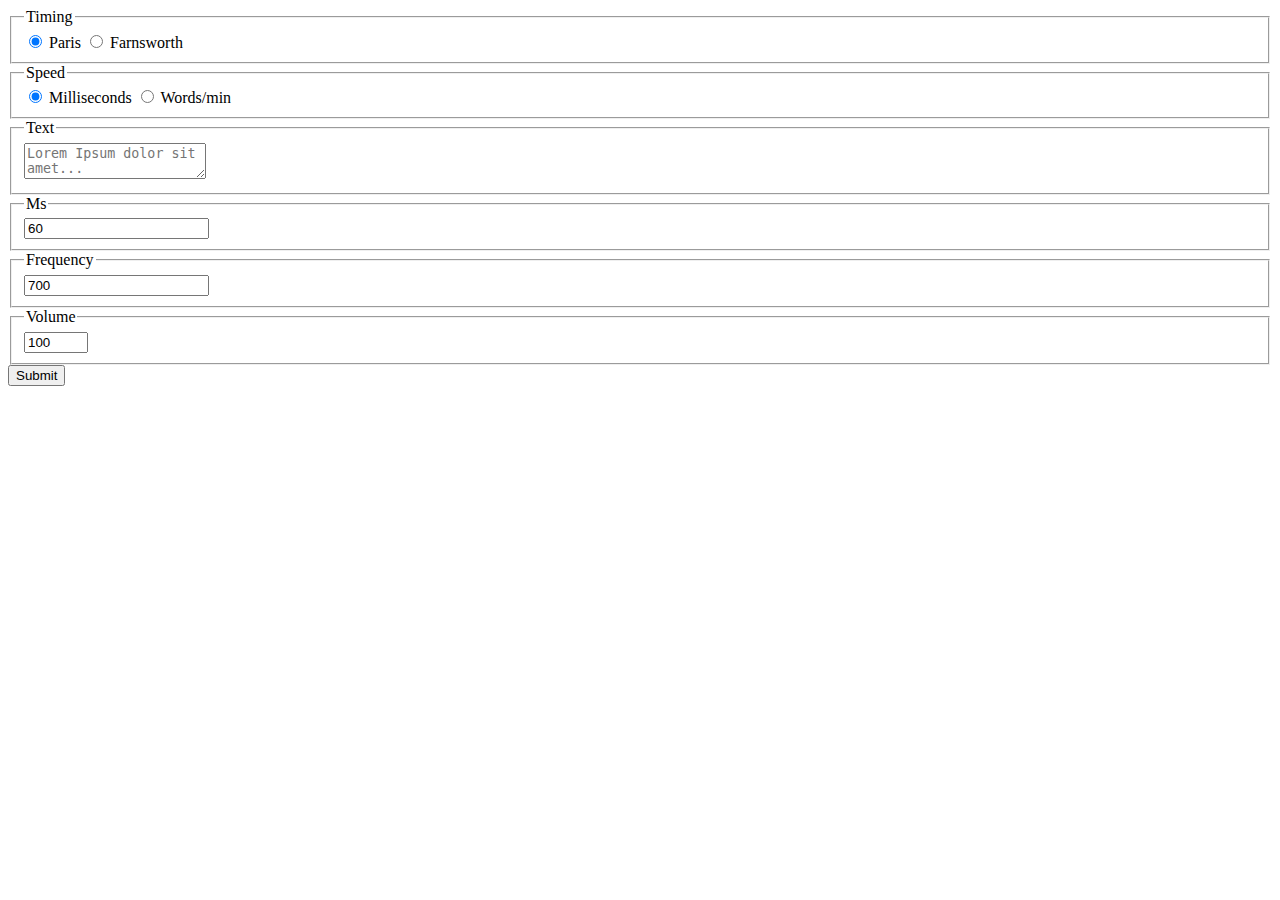
==== src/main/resources/templates/generator.html @ c5438c12 "added generator page" ====
<!DOCTYPE html>
<html lang="en">
<head>
    <meta charset="UTF-8"/>
    <meta name="viewport" content="width=device-width,initial-scale=1"/>
    <link rel="stylesheet" href="/css/main.css" />
    <link rel="stylesheet" href="/css/generator.css" />
    <title>Document</title>
</head>
<body>

<div class="flex-form">
    <fieldset class="radio-buttons">
        <legend>Timing</legend>

        <input type="radio" id="parisSelect" name="timingGroup" value="paris" checked />
        <label for="parisSelect">Paris</label>

        <input type="radio" id="farnsworthSelect" name="timingGroup" value="farnsworth" />
        <label for="farnsworthSelect">Farnsworth</label>
    </fieldset>

    <fieldset class="radio-buttons">
        <legend>Speed</legend>
        <input type="radio" id="msSelect" name="speedGroup" value="ms" checked />
        <label for="msSelect">Milliseconds</label>

        <input type="radio" id="wpmSelect" name="speedGroup" value="wpm" />
        <label for="wpmSelect">Words/min</label>
    </fieldset>
</div>

<form action="/api/morse/generate" method="get">
    <div class="">
        <fieldset class="labelled-field">
            <legend>Text</legend>
            <label for="morse"></label><textarea class="text-area" id="morse" name="morse" placeholder="Lorem Ipsum dolor sit amet..."></textarea>
        </fieldset>
    </div>

    <div class="">
        <fieldset class="labelled-field" id="msFieldset">
            <legend>Ms</legend>
            <input type="number" id="ms" name="ms" step="1" min="1" value="60" />
        </fieldset>

        <fieldset class="labelled-field" id="fmsFieldset">
            <legend>Farnsworth Ms</legend>
            <input type="number" id="fms" name="farnsworthMs" step="1" min="1" value="60"/>
        </fieldset>
    </div>

    <fieldset class="labelled-field" id="wpmFieldset">
        <legend>Wpm</legend>
        <input type="number" id="wpm" name="wpm" value="5"/>
    </fieldset>

    <fieldset class="labelled-field" id="fwpmFieldset">
        <legend>Farnsworth Wpm</legend>
        <input type="number" id="fwpm" name="farnsworthWpm" value="5"/>
    </fieldset>

    <fieldset class="labelled-field">
        <legend>Frequency</legend>
        <input type="number" id="frequency" name="frequency" step="100" value="700"/>
    </fieldset>

    <fieldset class="labelled-field">
        <legend>Volume</legend>
        <input type="number" id="volume" name="volume" step="5" min="0" max="100" value="100"/>
    </fieldset>

    <button type="submit">Submit</button>
</form>

<script>
    const parisRadio = document.getElementById('parisSelect');
    const farnsworthRadio = document.getElementById('farnsworthSelect');
    const msRadio = document.getElementById('msSelect');
    const wpmRadio = document.getElementById('wpmSelect');

    const msFieldset   = document.getElementById('msFieldset');
    const fmsFieldset  = document.getElementById('fmsFieldset');
    const wpmFieldset  = document.getElementById('wpmFieldset');
    const fwpmFieldset = document.getElementById('fwpmFieldset');

    function toggleFieldset(fieldset, reveal) {
        const input = fieldset.querySelector('input');
        if (reveal) {
            fieldset.style.display = 'block';
            input.disabled = false;
        } else {
            fieldset.style.display = 'none';
            input.disabled = true;
        }
    }

    function updateForm() {
        const isFarnsworth = farnsworthRadio.checked;
        const isMs = msRadio.checked;
        const isWpm = wpmRadio.checked;

        toggleFieldset(fmsFieldset,  isFarnsworth && isMs);
        toggleFieldset(fwpmFieldset, isFarnsworth && isWpm);

        toggleFieldset(msFieldset, isMs);
        toggleFieldset(wpmFieldset, isWpm);
    }

    [parisRadio, farnsworthRadio, msRadio, wpmRadio].forEach(radio => {
        radio.addEventListener('change', updateForm);
    });

    updateForm();
</script>

</body>
</html>
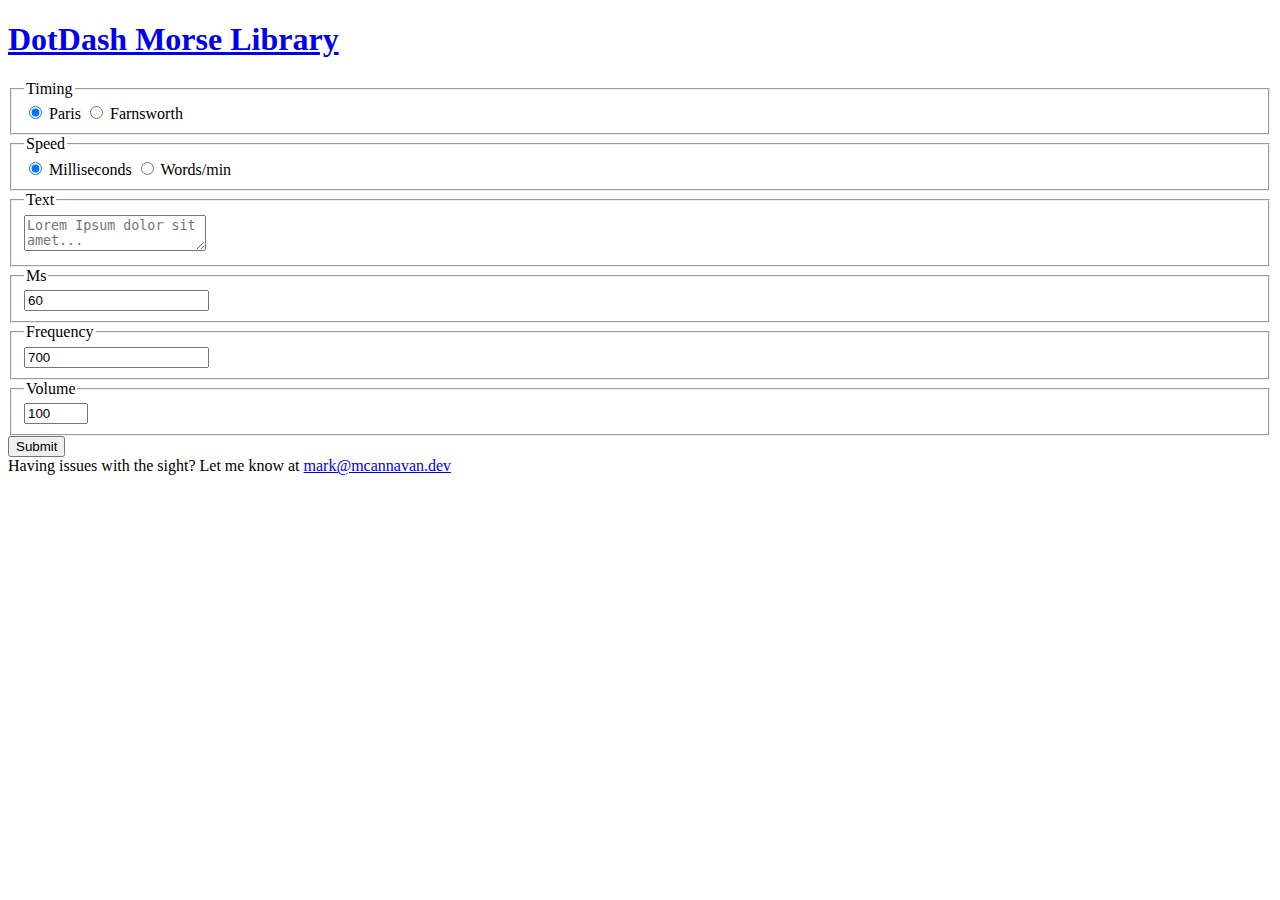
==== commit 699c1822: "added footer" ====
--- a/src/main/resources/templates/generator.html
+++ b/src/main/resources/templates/generator.html
@@ -8,7 +8,9 @@
     <title>Document</title>
 </head>
 <body>
-
+<header th:fragment="header">
+    <H1><a href="/">DotDash Morse Library</a></H1>
+</header>
 <div class="flex-form">
     <fieldset class="radio-buttons">
         <legend>Timing</legend>
@@ -113,6 +115,9 @@
 
     updateForm();
 </script>
+<footer th:fragment="footer">
 
+    <span>Having issues with the sight? Let me know at <a href="mailto:mark@mcannavan.dev">mark@mcannavan.dev</a></span>
+</footer>
 </body>
 </html>
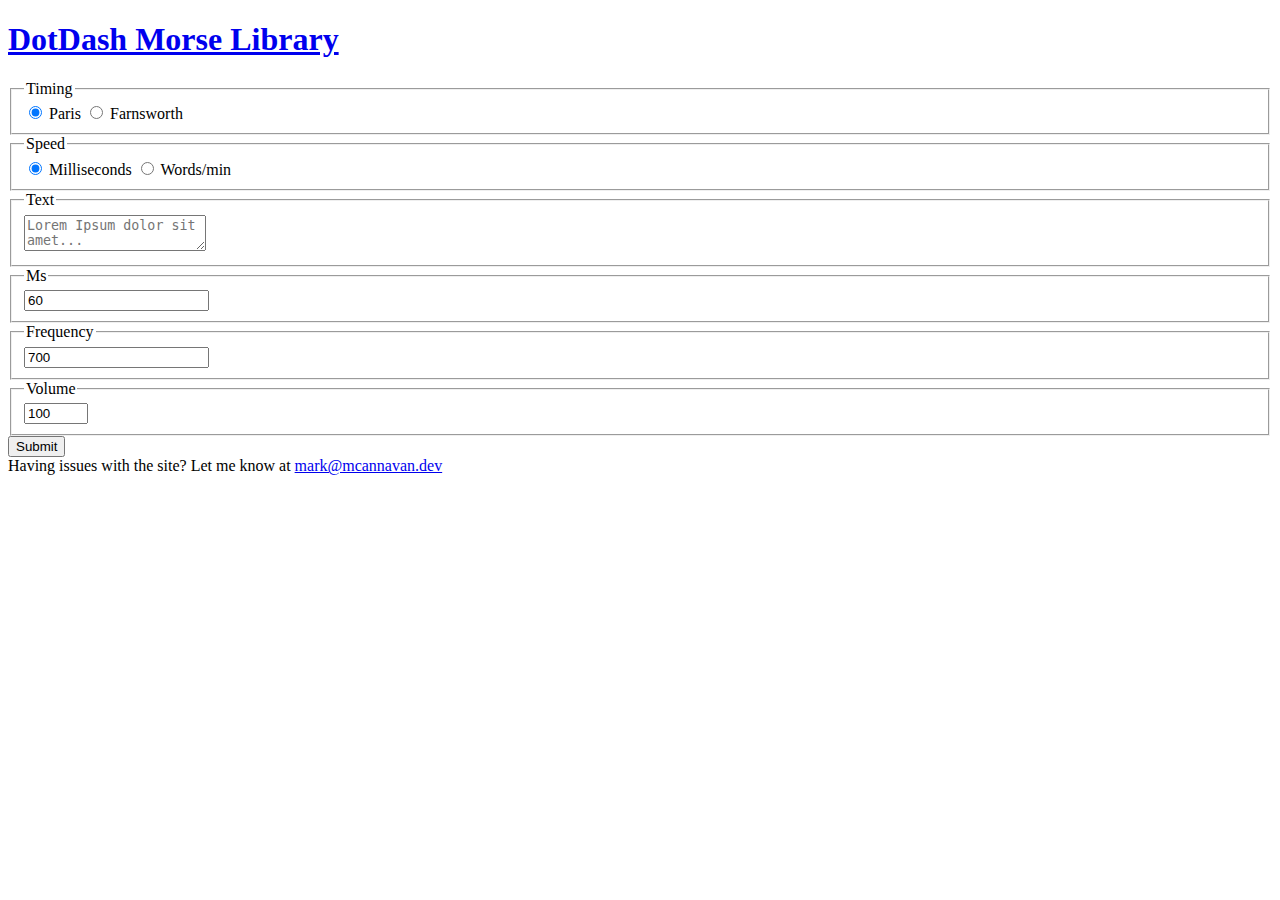
==== commit 20c2bdc5: "fixed typo" ====
--- a/src/main/resources/templates/generator.html
+++ b/src/main/resources/templates/generator.html
@@ -5,7 +5,7 @@
     <meta name="viewport" content="width=device-width,initial-scale=1"/>
     <link rel="stylesheet" href="/css/main.css" />
     <link rel="stylesheet" href="/css/generator.css" />
-    <title>Document</title>
+    <title>Morse Generator</title>
 </head>
 <body>
 <header th:fragment="header">
@@ -117,7 +117,7 @@
 </script>
 <footer th:fragment="footer">
 
-    <span>Having issues with the sight? Let me know at <a href="mailto:mark@mcannavan.dev">mark@mcannavan.dev</a></span>
+    <span>Having issues with the site? Let me know at <a href="mailto:mark@mcannavan.dev">mark@mcannavan.dev</a></span>
 </footer>
 </body>
 </html>
